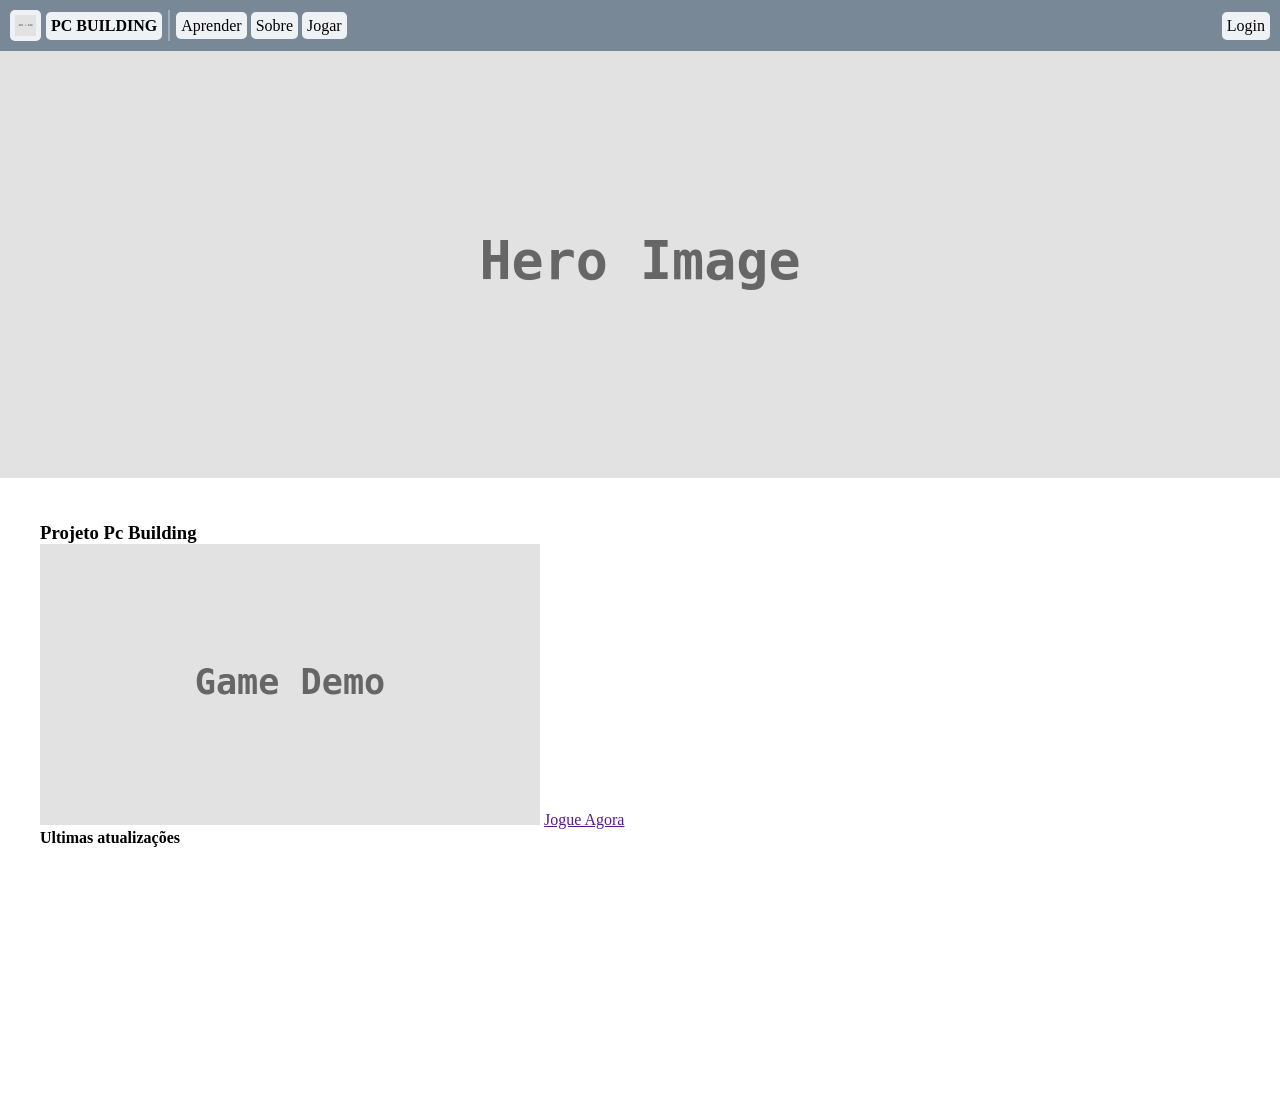
==== pages/index.html @ cdac0857 "Setup index.html content and styling home page" ====
<!DOCTYPE html>
<html lang="pt-br">

<head>
    <meta charset="UTF-8">
    <meta name="viewport" div class="content"="width=device-width, initial-scale=1.0">
    <link rel="stylesheet" href="/styles/style.css">
    <title>Home Page</title>
</head>

<body>
    <header class="index-header">
        <div class="left-side">
            <div class="logo-and-name">
                <img src="[data-uri]"
                    width="21vw" alt="site_logo">
                <strong>PC BUILDING</strong>
            </div>
            <div class="vertical-divider"></div> <!-- Como fazer uma divisão vertical melhor? -->
            <div class="pages">
                <a href="">Aprender</a>
                <a href="">Sobre</a>
                <a href="">Jogar</a>
            </div>
        </div>
        <div class="right-side">
            <a href="" class="login">login</a>
        </div>
    </header>
    <main class="index-main">
        <img src="[data-uri]"
            alt="hero" width="100%">
        <div class="content">

            <h3>Projeto Pc Building</h3>

            <div class="game-section">
                <!-- TODO: Adicionar vídeo, por ora sustenta com template com img -->
                <img src="[data-uri]"
                    width="500px" alt="video_game_demo">
                <a href="">Jogue Agora</a>
            </div>

            <div class="updates">
                <h4>Ultimas atualizações</h4>
                <template>
                    <img src="" alt="" class="update_template_img">
                    <h5 class="update_template_header"></h5>
                    <p class="update_template_paragraph"></p>
                </template>
            </div>

        </div class="content">

    </main>
    <footer>
        <h3>PC BUILDING</h3>
        <div class="horizontal-divisor"></div>
        <div class="footer-grid">
            <div class="col-about-us">
                <strong>Sobre Nós</strong>
                <a href="">Sobre</a>
            </div>
            <div class="col-contribute">
                <strong>Contribua com o projeto</strong>
                <a href="https://github.com/abreuhenrique/pcbuilding">Repositório</a>
            </div>
            <div class="col-contacts">
                <strong>Contatos</strong>
                <a href="mailto:">Email</a>
                <a href="http://" target="_blank" rel="noopener noreferrer">Discord</a>
                <a href="http://" target="_blank" rel="noopener noreferrer">Github</a>
            </div>
        </div>
    </footer>
</body>

</html>
---- styles/style.css ----
:root {
    --header-bgcolor: #798897;
    --header-items-gbcolor: #eff2f5;
    --header-divider-color: #9fadba;
    --header-text-color: #2e3c49;
}

* {
    padding: 0;
    margin: 0;
}

html,
body {
    width: 100%;
    height: 100%;
    scroll-behavior: smooth;
    overflow-x: hidden;
    /* background-color: ; */
    /* TODO: definir cor de fundo site */
}

.index-header {
    display: flex;
    justify-content: space-between;
    background-color: var(--header-bgcolor);
    padding: 10px;
    text-transform: capitalize;
    
    .left-side {
        display: inherit;
        align-items: center;
        gap: 5px;
        
        .logo-and-name {
            display: inherit;
            align-items: center;
            gap: 5px;
            > img,
            strong {
                color: var(--header-textcolor);
                padding: 5px;
                background-color: var(--header-items-gbcolor);
                border-radius: 5px;
            }
        }

        .vertical-divider {
            height: 100%;
            border-left: 2px solid var(--header-divider-color);
            margin: 0 1px;
        }

        .pages {
            a {
                text-decoration: none;
                color: var(--header-textcolor);
                padding: 5px;
                background-color: var(--header-items-gbcolor);
                border-radius: 5px;
            }
        }
    }

    .right-side {
        display: inherit;
        align-items: center;

        .login {
            text-decoration: none;
            color: var(--header-textcolor);
            padding: 5px;
            background-color: var(--header-items-gbcolor);
            border-radius: 5px;
        }
    }
}

.index-main {
    width: 100vw;
    height: 100vh;

    .content {
        padding: 40px;

        .game-
    }
}

footer {
    margin: 10px;
    border: 1px solid black;
    padding: 5px;

    h3 {
        background-color: var(--header-items-gbcolor);
        color: var(--header-textcolor);
        padding: 5px;
        border-radius: 5px;
        width: fit-content;
    }

    .horizontal-divisor {
        height: 100%;
        border-bottom: 2px solid var(--header-divider-color);
        margin: 5px 0;
    }

    .footer-grid {
        display: grid;
        grid-template-columns: repeat(3, 2fr);
        gap: 10px;

        strong {
            font-size: large;

        }

        .col-about-us,
        .col-contribute,
        .col-contacts {
            display: flex;
            flex-direction: column;

            a {
                all: unset;
                color: var(--header-bgcolor);
            }
        }
    }
}
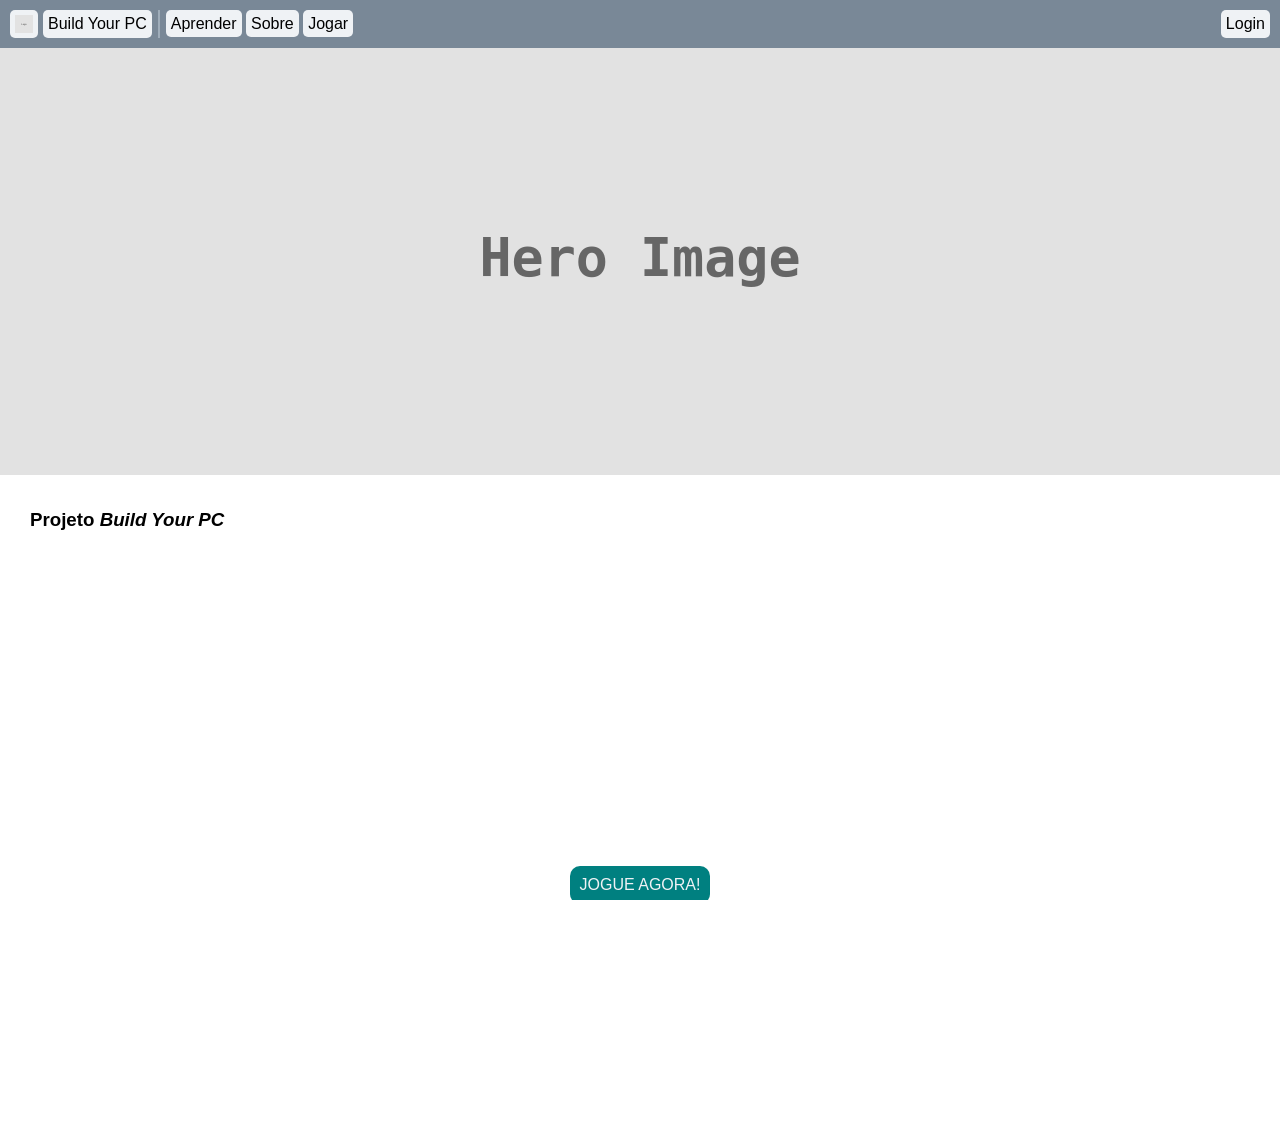
==== commit cd460469: "Links updated more Styling of main content" ====
--- a/pages/index.html
+++ b/pages/index.html
@@ -12,9 +12,9 @@
     <header class="index-header">
         <div class="left-side">
             <div class="logo-and-name">
-                <img src="[data-uri]"
-                    width="21vw" alt="site_logo">
-                <strong>PC BUILDING</strong>
+                <img src="[data-uri]"
+                    width="18" alt="site_logo">
+                <a href="">Build your PC</a>
             </div>
             <div class="vertical-divider"></div> <!-- Como fazer uma divisão vertical melhor? -->
             <div class="pages">
@@ -28,25 +28,35 @@
         </div>
     </header>
     <main class="index-main">
-        <img src="[data-uri]"
-            alt="hero" width="100%">
+
+        <img draggable="false"
+            src="[data-uri]"
+            alt="hero_image" width="100%">
+
         <div class="content">
 
-            <h3>Projeto Pc Building</h3>
+            <h3>Projeto <i>Build Your PC</i></h3>
 
-            <div class="game-section">
-                <!-- TODO: Adicionar vídeo, por ora sustenta com template com img -->
-                <img src="[data-uri]"
-                    width="500px" alt="video_game_demo">
-                <a href="">Jogue Agora</a>
-            </div>
+            <section class="game-section">
+                <iframe width="560" height="315" src="https://www.youtube.com/embed/aqz-KE-bpKQ?si=x69oGXrCXBpmPKDP"
+                    title="YouTube video player" frameborder="0"
+                    allow="accelerometer; autoplay; clipboard-write; encrypted-media; gyroscope; picture-in-picture; web-share"
+                    referrerpolicy="strict-origin-when-cross-origin" allowfullscreen></iframe>
+                <a href="" class="play-now-btn">Jogue Agora!</a>
+            </section>
 
             <div class="updates">
-                <h4>Ultimas atualizações</h4>
-                <template>
-                    <img src="" alt="" class="update_template_img">
-                    <h5 class="update_template_header"></h5>
-                    <p class="update_template_paragraph"></p>
+                <h3>Ultimas atualizações</h3>
+                
+                <div class="update-view"></div>
+                
+                <template class="update_template">
+                    <img draggable="false"
+                        src="[data-uri]"
+                        alt="" class="update_template_img" height="150">
+                    <p class="update_template_date_upload">XX/XX/XXXX às XXhXX</p>
+                    <p class="update_template_header">Título Update...</p>
+                    <p class="update_template_paragraph">Corpo da matéria...</p>
                 </template>
             </div>
 
@@ -54,7 +64,7 @@
 
     </main>
     <footer>
-        <h3>PC BUILDING</h3>
+        <h3>Build Your PC</h3>
         <div class="horizontal-divisor"></div>
         <div class="footer-grid">
             <div class="col-about-us">
--- a/styles/style.css
+++ b/styles/style.css
@@ -12,12 +12,12 @@
 
 html,
 body {
-    width: 100%;
-    height: 100%;
+    width: 100vw;
+    height: 100vh;
     scroll-behavior: smooth;
     overflow-x: hidden;
-    /* background-color: ; */
-    /* TODO: definir cor de fundo site */
+    font-family: Arial, Helvetica, sans-serif;
+    /* background-color: ; */ /* TODO: definir cor de fundo site */
 }
 
 .index-header {
@@ -26,18 +26,20 @@
     background-color: var(--header-bgcolor);
     padding: 10px;
     text-transform: capitalize;
-    
+
     .left-side {
         display: inherit;
         align-items: center;
         gap: 5px;
-        
+
         .logo-and-name {
             display: inherit;
             align-items: center;
             gap: 5px;
-            > img,
-            strong {
+
+            >img,
+            a {
+                text-decoration: unset;
                 color: var(--header-textcolor);
                 padding: 5px;
                 background-color: var(--header-items-gbcolor);
@@ -77,13 +79,40 @@
 }
 
 .index-main {
-    width: 100vw;
-    height: 100vh;
+
+    img {
+        user-select: none;
+    }
 
     .content {
-        padding: 40px;
+        display: flex;
+        flex-direction: column;
+        margin: 30px;
+        gap: 15px;
 
-        .game-
+        .game-section {
+            display: inherit;
+            flex-direction: column;
+            justify-content: center;
+            align-items: center;
+            margin-bottom: 20px;
+            gap: 5px;
+
+            video {
+                background-color: #2e3c49;
+            }
+
+        }
+
+        .play-now-btn {
+            all: unset;
+            cursor: pointer;
+            text-transform: uppercase;
+            color: #eff2f5;
+            background-color:teal;
+            border-radius: 10px;
+            padding: 10px;
+        }
     }
 }
 
@@ -121,9 +150,12 @@
         .col-contacts {
             display: flex;
             flex-direction: column;
+            padding: 0 10px;
 
             a {
                 all: unset;
+                cursor: pointer;
+                width: fit-content;
                 color: var(--header-bgcolor);
             }
         }
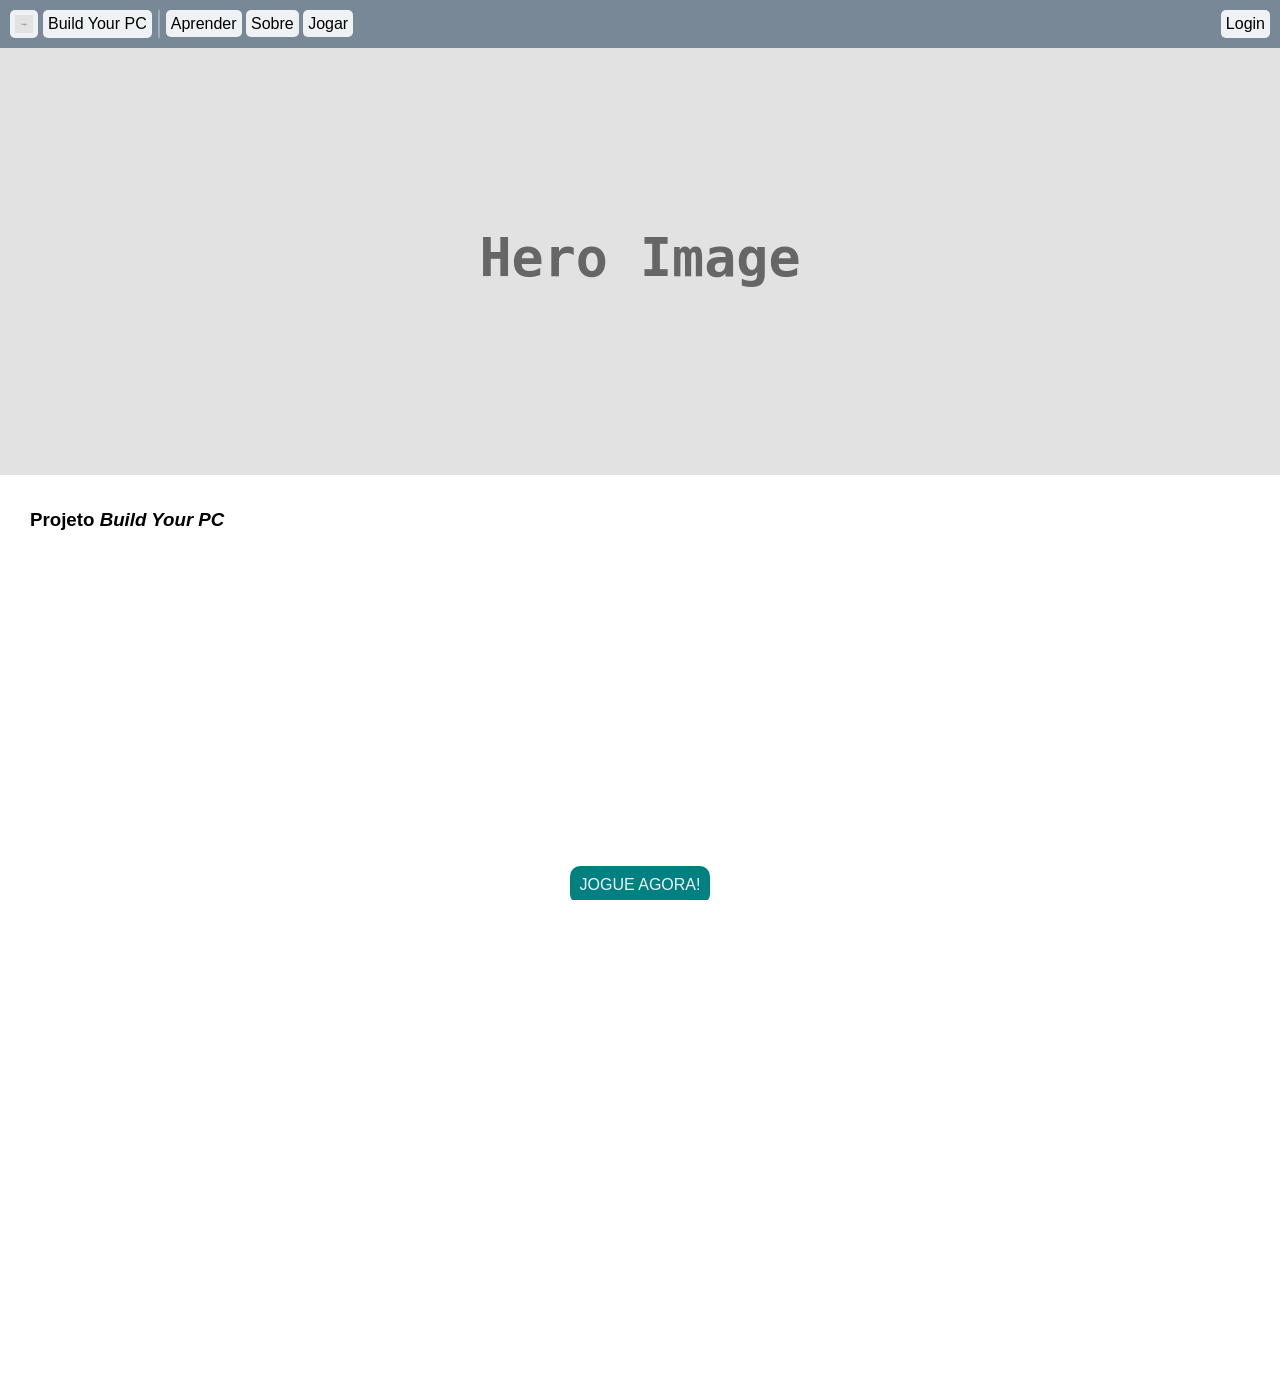
==== commit 842062b3: "styling updates section minor changes in hero img." ====
--- a/pages/index.html
+++ b/pages/index.html
@@ -31,7 +31,7 @@
 
         <img draggable="false"
             src="[data-uri]"
-            alt="hero_image" width="100%">
+            alt="hero_image" class="hero-img">
 
         <div class="content">
 
@@ -47,13 +47,46 @@
 
             <div class="updates">
                 <h3>Ultimas atualizações</h3>
-                
-                <div class="update-view"></div>
-                
+
+                <div class="update-view">
+                    <div class="update_template">
+                        <img draggable="false"
+                            src="[data-uri]"
+                            alt="" class="update_template_img">
+                        <p class="update_template_date_upload">XX/XX/XXXX às XXhXX</p>
+                        <p class="update_template_header">Título Update...</p>
+                        <p class="update_template_paragraph">Corpo da matéria...</p>
+                    </div>
+                    <div class="update_template">
+                        <img draggable="false"
+                            src="[data-uri]"
+                            alt="" class="update_template_img">
+                        <p class="update_template_date_upload">XX/XX/XXXX às XXhXX</p>
+                        <p class="update_template_header">Título Update...</p>
+                        <p class="update_template_paragraph">Corpo da matéria...</p>
+                    </div>
+                    <div class="update_template">
+                        <img draggable="false"
+                            src="[data-uri]"
+                            alt="" class="update_template_img">
+                        <p class="update_template_date_upload">XX/XX/XXXX às XXhXX</p>
+                        <p class="update_template_header">Título Update...</p>
+                        <p class="update_template_paragraph">Corpo da matéria...</p>
+                    </div>
+                    <div class="update_template">
+                        <img draggable="false"
+                            src="[data-uri]"
+                            alt="" class="update_template_img">
+                        <p class="update_template_date_upload">XX/XX/XXXX às XXhXX</p>
+                        <p class="update_template_header">Título Update...</p>
+                        <p class="update_template_paragraph">Corpo da matéria...</p>
+                    </div>
+                </div>
+
                 <template class="update_template">
                     <img draggable="false"
                         src="[data-uri]"
-                        alt="" class="update_template_img" height="150">
+                        alt="" class="update_template_img">
                     <p class="update_template_date_upload">XX/XX/XXXX às XXhXX</p>
                     <p class="update_template_header">Título Update...</p>
                     <p class="update_template_paragraph">Corpo da matéria...</p>
--- a/styles/style.css
+++ b/styles/style.css
@@ -80,8 +80,9 @@
 
 .index-main {
 
-    img {
+    .hero-img {
         user-select: none;
+        width: 100%;
     }
 
     .content {
@@ -101,7 +102,6 @@
             video {
                 background-color: #2e3c49;
             }
-
         }
 
         .play-now-btn {
@@ -112,6 +112,34 @@
             background-color:teal;
             border-radius: 10px;
             padding: 10px;
+        }
+
+        .updates {
+            display: flex;
+            gap: 15px;
+            flex-direction: column;
+
+            .update-view {
+                display: inherit;
+                gap: 10px;
+                overflow-x: scroll;
+                scroll-behavior: smooth;
+                scrollbar-width: none; /* hide scroolbar*/
+
+                .update_template {
+
+                    .update_template_img {
+                        width: 15rem;
+                    }
+                    .update_template_date_upload {
+                        font-size: 0.7rem;
+                    }
+
+                    .update_template_paragraph {
+                        font-size:0.9rem
+                    }
+                }
+            }
         }
     }
 }
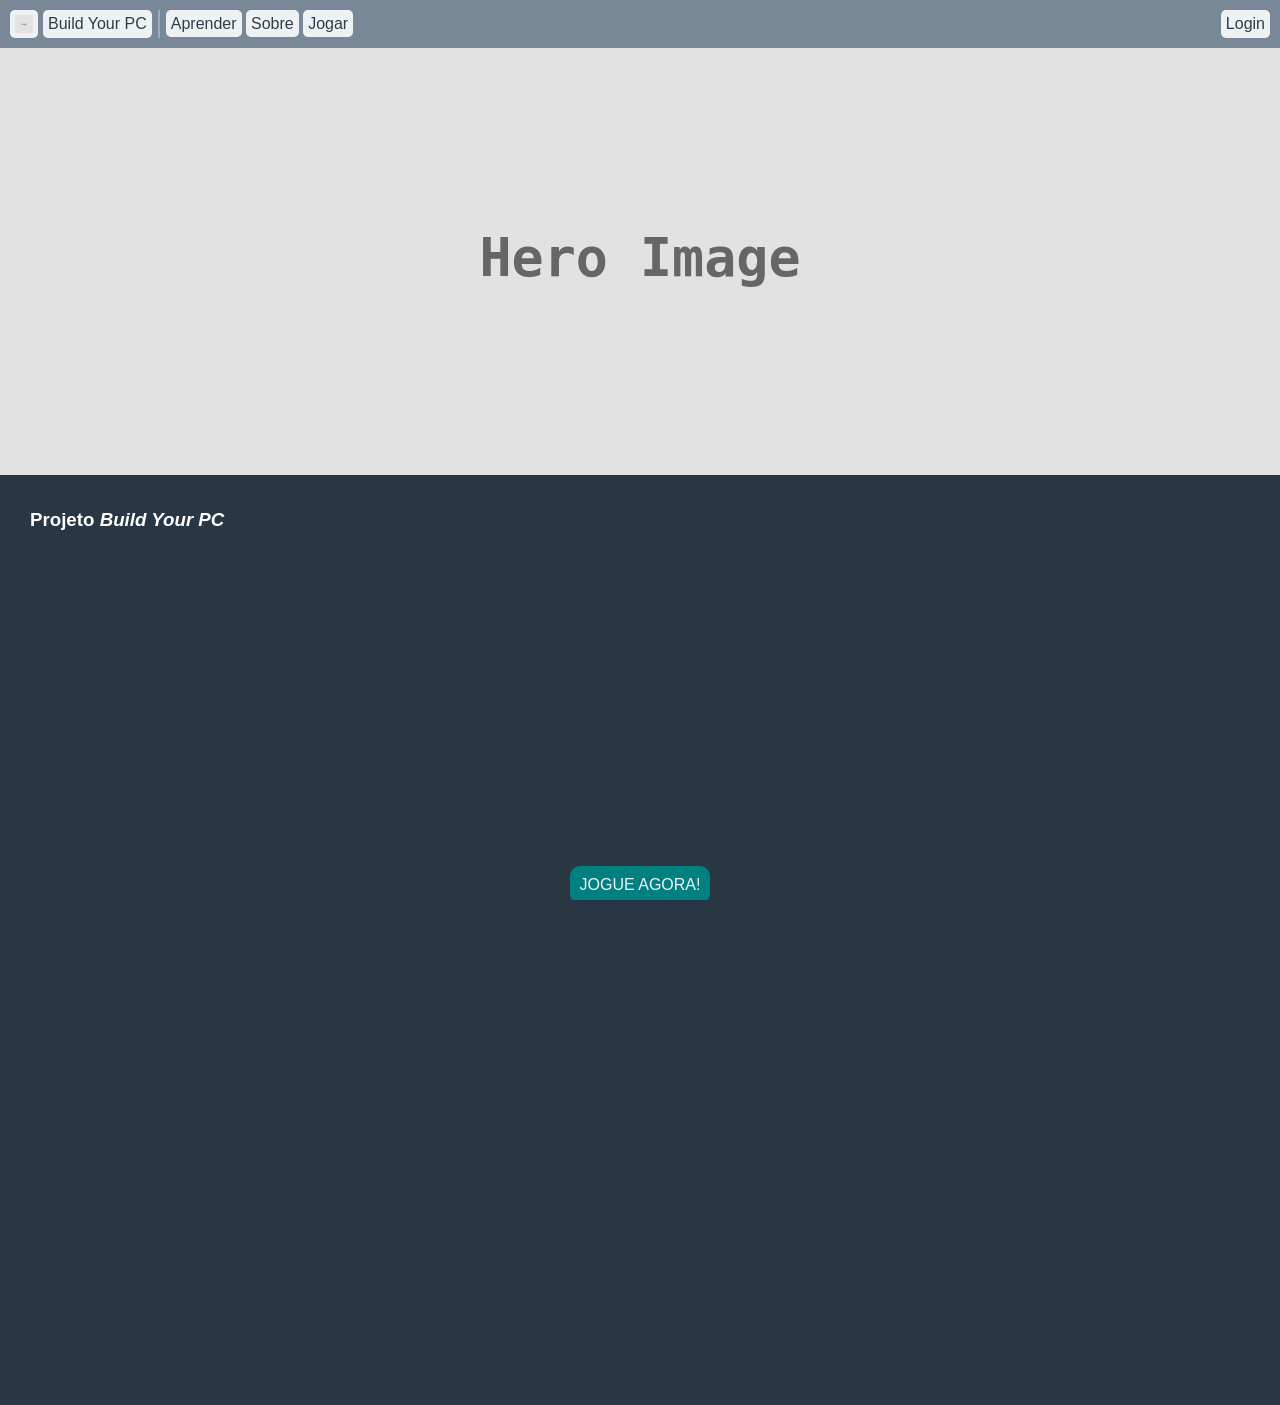
==== commit a7879b5c: "Templates de atualizações removidos" ====
--- a/pages/index.html
+++ b/pages/index.html
@@ -49,38 +49,6 @@
                 <h3>Ultimas atualizações</h3>
 
                 <div class="update-view">
-                    <div class="update_template">
-                        <img draggable="false"
-                            src="[data-uri]"
-                            alt="" class="update_template_img">
-                        <p class="update_template_date_upload">XX/XX/XXXX às XXhXX</p>
-                        <p class="update_template_header">Título Update...</p>
-                        <p class="update_template_paragraph">Corpo da matéria...</p>
-                    </div>
-                    <div class="update_template">
-                        <img draggable="false"
-                            src="[data-uri]"
-                            alt="" class="update_template_img">
-                        <p class="update_template_date_upload">XX/XX/XXXX às XXhXX</p>
-                        <p class="update_template_header">Título Update...</p>
-                        <p class="update_template_paragraph">Corpo da matéria...</p>
-                    </div>
-                    <div class="update_template">
-                        <img draggable="false"
-                            src="[data-uri]"
-                            alt="" class="update_template_img">
-                        <p class="update_template_date_upload">XX/XX/XXXX às XXhXX</p>
-                        <p class="update_template_header">Título Update...</p>
-                        <p class="update_template_paragraph">Corpo da matéria...</p>
-                    </div>
-                    <div class="update_template">
-                        <img draggable="false"
-                            src="[data-uri]"
-                            alt="" class="update_template_img">
-                        <p class="update_template_date_upload">XX/XX/XXXX às XXhXX</p>
-                        <p class="update_template_header">Título Update...</p>
-                        <p class="update_template_paragraph">Corpo da matéria...</p>
-                    </div>
                 </div>
 
                 <template class="update_template">
--- a/styles/style.css
+++ b/styles/style.css
@@ -1,8 +1,19 @@
 :root {
+    --page-bgcolor: #293744;
+
     --header-bgcolor: #798897;
     --header-items-gbcolor: #eff2f5;
     --header-divider-color: #9fadba;
     --header-text-color: #2e3c49;
+
+    --content-text-color: #fff;
+
+    --footer-links-text-color: #798897;
+    --footer-border-color: #556575;
+
+    --spacing-sm: 5px;
+    --spacing-md: 10px;
+    --spacing-lg: 15px;
 }
 
 * {
@@ -17,33 +28,34 @@
     scroll-behavior: smooth;
     overflow-x: hidden;
     font-family: Arial, Helvetica, sans-serif;
-    /* background-color: ; */ /* TODO: definir cor de fundo site */
+    background-color: var(--page-bgcolor);
 }
 
 .index-header {
     display: flex;
     justify-content: space-between;
     background-color: var(--header-bgcolor);
-    padding: 10px;
+    padding: var(--spacing-md);
     text-transform: capitalize;
+    color: var(--header-text-color);
 
     .left-side {
         display: inherit;
         align-items: center;
-        gap: 5px;
+        gap: var(--spacing-sm);
 
         .logo-and-name {
             display: inherit;
             align-items: center;
-            gap: 5px;
+            gap: var(--spacing-sm);
 
             >img,
             a {
                 text-decoration: unset;
                 color: var(--header-textcolor);
-                padding: 5px;
+                padding: var(--spacing-sm);
                 background-color: var(--header-items-gbcolor);
-                border-radius: 5px;
+                border-radius: var(--spacing-sm);
             }
         }
 
@@ -57,9 +69,9 @@
             a {
                 text-decoration: none;
                 color: var(--header-textcolor);
-                padding: 5px;
+                padding: var(--spacing-sm);
                 background-color: var(--header-items-gbcolor);
-                border-radius: 5px;
+                border-radius: var(--spacing-sm);
             }
         }
     }
@@ -71,9 +83,9 @@
         .login {
             text-decoration: none;
             color: var(--header-textcolor);
-            padding: 5px;
+            padding: var(--spacing-sm);
             background-color: var(--header-items-gbcolor);
-            border-radius: 5px;
+            border-radius: var(--spacing-sm);
         }
     }
 }
@@ -89,7 +101,8 @@
         display: flex;
         flex-direction: column;
         margin: 30px;
-        gap: 15px;
+        gap: var(--spacing-lg);
+        color: var(--content-text-color);
 
         .game-section {
             display: inherit;
@@ -97,7 +110,7 @@
             justify-content: center;
             align-items: center;
             margin-bottom: 20px;
-            gap: 5px;
+            gap: var(--spacing-sm);
 
             video {
                 background-color: #2e3c49;
@@ -110,18 +123,19 @@
             text-transform: uppercase;
             color: #eff2f5;
             background-color:teal;
-            border-radius: 10px;
-            padding: 10px;
+            border-radius: var(--spacing-md);
+            padding: var(--spacing-md);
         }
 
         .updates {
             display: flex;
-            gap: 15px;
+            gap: 1var(--spacing-sm);
             flex-direction: column;
 
             .update-view {
                 display: inherit;
-                gap: 10px;
+                gap: var(--spacing-md);
+                height: 240px;
                 overflow-x: scroll;
                 scroll-behavior: smooth;
                 scrollbar-width: none; /* hide scroolbar*/
@@ -145,32 +159,32 @@
 }
 
 footer {
-    margin: 10px;
-    border: 1px solid black;
-    padding: 5px;
+    margin: var(--spacing-md);
+    border: 2px solid var(--footer-border-color);
+    padding: var(--spacing-sm);
+    height: 150px;
 
     h3 {
         background-color: var(--header-items-gbcolor);
-        color: var(--header-textcolor);
-        padding: 5px;
-        border-radius: 5px;
+        color: var(--header-text-color);
+        padding: var(--spacing-sm);
+        border-radius: var(--spacing-sm);
         width: fit-content;
     }
 
     .horizontal-divisor {
-        height: 100%;
         border-bottom: 2px solid var(--header-divider-color);
-        margin: 5px 0;
+        margin: var(--spacing-sm) 0;
     }
 
     .footer-grid {
         display: grid;
         grid-template-columns: repeat(3, 2fr);
-        gap: 10px;
+        gap: var(--spacing-md);
 
         strong {
             font-size: large;
-
+            color: var(--content-text-color)
         }
 
         .col-about-us,
@@ -178,13 +192,13 @@
         .col-contacts {
             display: flex;
             flex-direction: column;
-            padding: 0 10px;
+            padding: 0 var(--spacing-md);
 
             a {
                 all: unset;
                 cursor: pointer;
                 width: fit-content;
-                color: var(--header-bgcolor);
+                color: var(--footer-links-text-color);
             }
         }
     }
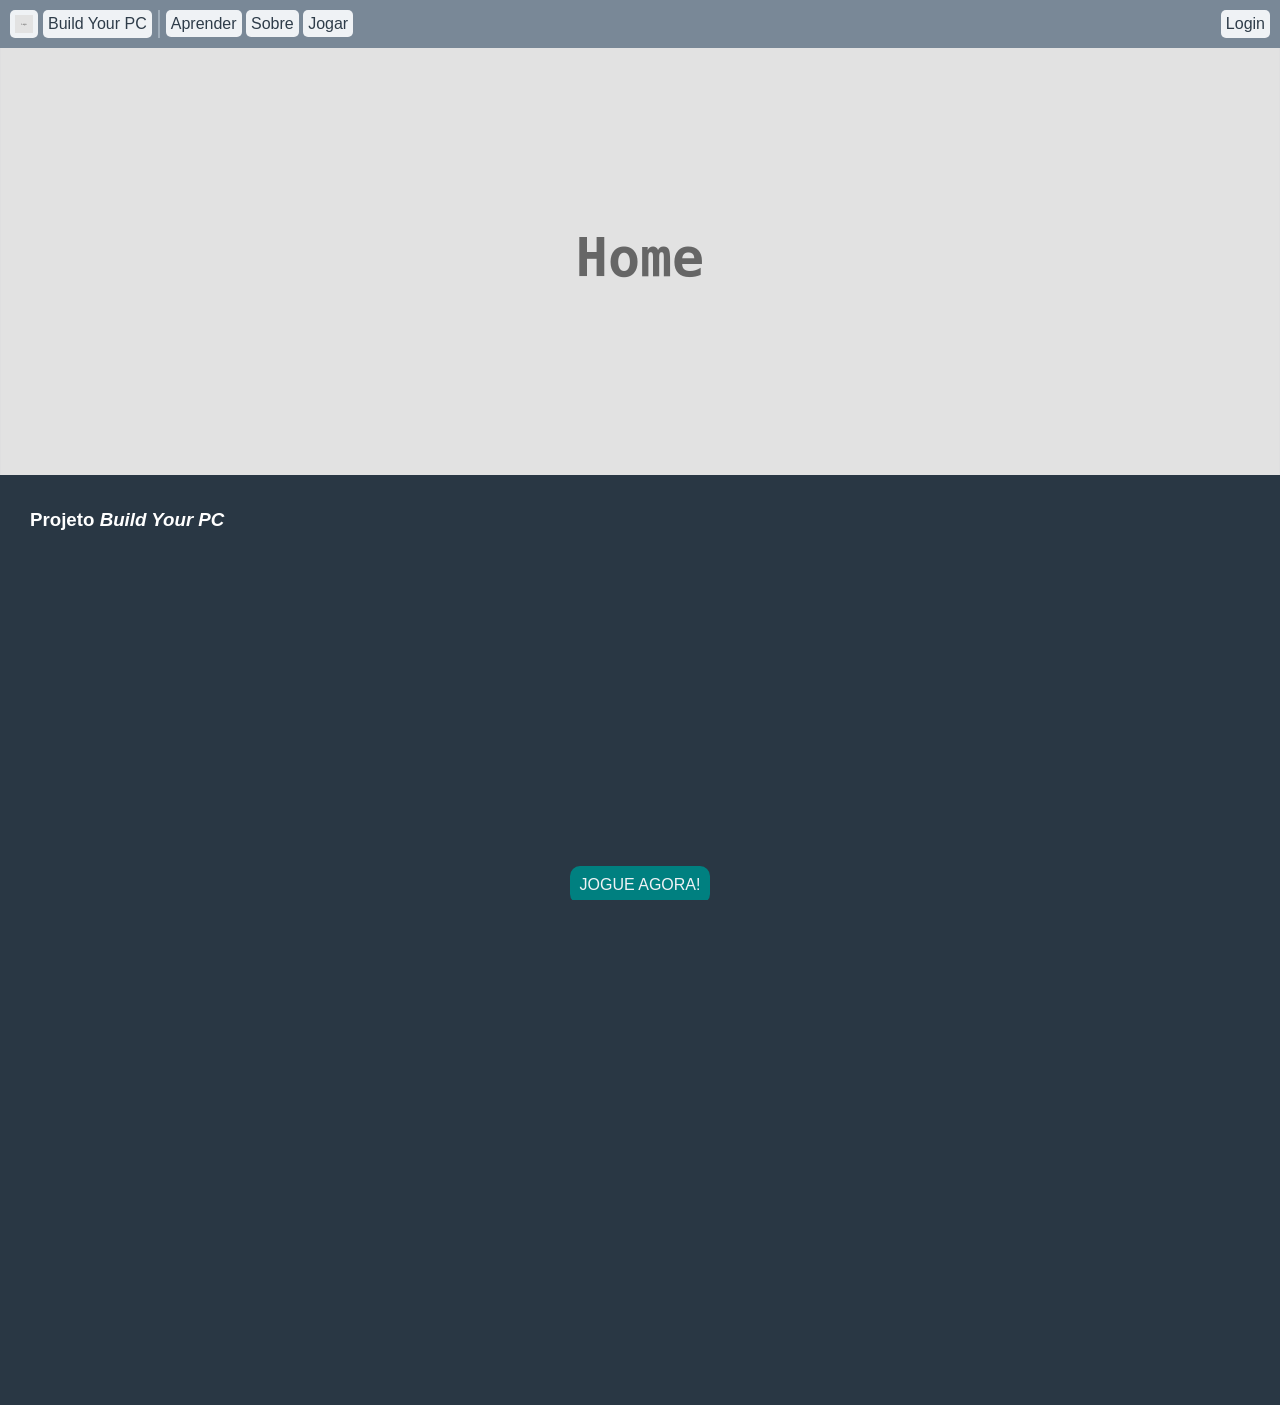
==== commit e81dd56d: "fix: Changing main img and tag name of demo video" ====
--- a/pages/index.html
+++ b/pages/index.html
@@ -5,7 +5,7 @@
     <meta charset="UTF-8">
     <meta name="viewport" div class="content"="width=device-width, initial-scale=1.0">
     <link rel="stylesheet" href="/styles/style.css">
-    <title>Home Page</title>
+    <title>Build Your PC | Home</title>
 </head>
 
 <body>
@@ -14,13 +14,13 @@
             <div class="logo-and-name">
                 <img src="[data-uri]"
                     width="18" alt="site_logo">
-                <a href="">Build your PC</a>
+                <a href="/pages/index.html">Build your PC</a>
             </div>
             <div class="vertical-divider"></div> <!-- Como fazer uma divisão vertical melhor? -->
             <div class="pages">
                 <a href="">Aprender</a>
-                <a href="">Sobre</a>
-                <a href="">Jogar</a>
+                <a href="/pages/about.html">Sobre</a>
+                <a href="/pages/game-menu.html">Jogar</a>
             </div>
         </div>
         <div class="right-side">
@@ -30,25 +30,26 @@
     <main class="index-main">
 
         <img draggable="false"
-            src="[data-uri]"
+            src="[data-uri]"
             alt="hero_image" class="hero-img">
 
         <div class="content">
 
             <h3>Projeto <i>Build Your PC</i></h3>
 
-            <section class="game-section">
+            <section class="game-demo-section">
                 <iframe width="560" height="315" src="https://www.youtube.com/embed/aqz-KE-bpKQ?si=x69oGXrCXBpmPKDP"
                     title="YouTube video player" frameborder="0"
                     allow="accelerometer; autoplay; clipboard-write; encrypted-media; gyroscope; picture-in-picture; web-share"
                     referrerpolicy="strict-origin-when-cross-origin" allowfullscreen></iframe>
-                <a href="" class="play-now-btn">Jogue Agora!</a>
+                <a href="/pages/game-menu.html" class="play-now-btn">Jogue Agora!</a>
             </section>
 
             <div class="updates">
                 <h3>Ultimas atualizações</h3>
 
                 <div class="update-view">
+                    <h4>Atualizações em breve...</h4>
                 </div>
 
                 <template class="update_template">
--- a/styles/style.css
+++ b/styles/style.css
@@ -104,17 +104,13 @@
         gap: var(--spacing-lg);
         color: var(--content-text-color);
 
-        .game-section {
+        .game-demo-section {
             display: inherit;
             flex-direction: column;
             justify-content: center;
             align-items: center;
             margin-bottom: 20px;
             gap: var(--spacing-sm);
-
-            video {
-                background-color: #2e3c49;
-            }
         }
 
         .play-now-btn {
@@ -122,7 +118,7 @@
             cursor: pointer;
             text-transform: uppercase;
             color: #eff2f5;
-            background-color:teal;
+            background-color: teal;
             border-radius: var(--spacing-md);
             padding: var(--spacing-md);
         }
@@ -138,22 +134,41 @@
                 height: 240px;
                 overflow-x: scroll;
                 scroll-behavior: smooth;
-                scrollbar-width: none; /* hide scroolbar*/
+                scrollbar-width: none;
+                /* hide scroolbar*/
+                justify-content: center;
+                /*Temporário, enquanto não há atualizações*/
+
+                h4 {
+                    display: flex;
+                    align-items: center;
+                    color: var(--footer-links-text-color)
+                }
 
                 .update_template {
 
                     .update_template_img {
                         width: 15rem;
                     }
+
                     .update_template_date_upload {
                         font-size: 0.7rem;
                     }
 
                     .update_template_paragraph {
-                        font-size:0.9rem
+                        font-size: 0.9rem
                     }
                 }
             }
+        }
+
+        /* About content */
+
+        .About-project-section,
+        .About-group-section {
+            display: flex;
+            flex-direction: column;
+            gap: var(--spacing-sm)
         }
     }
 }
@@ -184,7 +199,8 @@
 
         strong {
             font-size: large;
-            color: var(--content-text-color)
+            color: var(--content-text-color);
+            margin-bottom: var(--spacing-sm);
         }
 
         .col-about-us,
